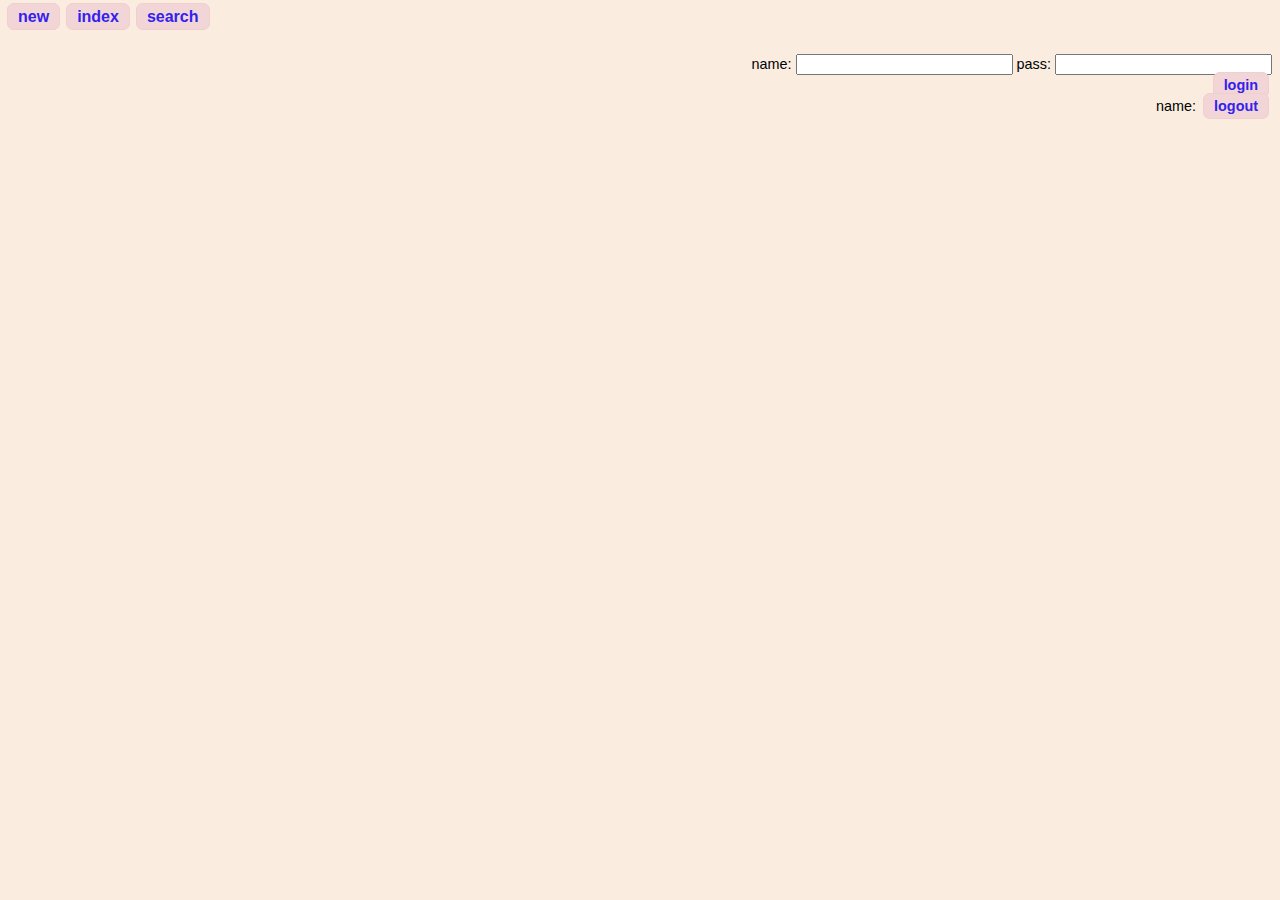
==== couchapp/howmm/_attachments/index.html @ 3fe3a88b "improve login logic" ====
<!DOCTYPE html>
<html manifest="index.manifest">
  <head>
    <title>howmm</title>
    <meta name="viewport" content="width=device-width, initial-scale=1, minimum-scale=1, maximum-scale=1, user-scalable=no" />
    <meta name="apple-mobile-web-app-capable" content="yes" />
    <meta name="apple-mobile-web-app-status-bar-style" content="black" />
    <link rel="stylesheet" href="style/howmm.css" type="text/css">
  </head>
  <body>
    <div id="docs_menu">
      <p></p>
      <p class="lefty">
        <a class="button" href="#/docs/edit/new">new</a>
      </p>
      <p class="lefty">
        <a class="button" href="#/docs">index</a>
      </p>
      <p class="lefty">
        <a class="button" href="#/docs/edit/new">search</a>
      </p>

      <div class="clear"></div>
    </div>

    <div id="docs"></div>
    <div id="docs_message"></div>

    <div class="textright">
      <div id="account">
        <div class="login">
          <div>
            name: <input type="text" size="24" name="name" class="name">
            pass: <input type="text" size="24" name="password" class="password">
          </div>
          <a href="#login" class="button">login</a>
        </div>

        <div class="logout">
          name: <span class="name"></span>
          <a href="#logout" class="button">logout</a>
        </div>
      </div>

      <div id="cssipad"></div>
      <div id="cssiphone"></div>
    </div>

  </body>
  <script src="vendor/couchapp/loader.js"></script>
  <script src="vendor/couchapp/jquery.pathbinder.js"></script>
  <script src="script/arrow.js"></script>
  <script src="script/zaisu.js"></script>
  <script src="script/howmm.js"></script>

  <script type="text/javascript" charset="utf-8">
  $.ready(function(){

    var init_proc = function(){
      if(zaisu.util.is_ios()){
        zaisu.css.loader({
          ios: "style/ios.css",
          ipad: "style/ipad.css",
          iphone: "style/iphone.css"
        });
      }

      $.couch.app(function(app) {
        var docs = new howmm.docs("#docs", app);
        docs.index();
      });
    };

    (new howmm.account("#account"))
    .check_login()
    .next(init_proc)
    .run();

  });
  </script>
</html>
---- couchapp/howmm/_attachments/style/howmm.css ----
body {
  background-color: #FAEDE0;
  font-family: Helvetica, HiraKakuProN-W3, sans-serif;
  line-height:1.4;
  padding:0px;
  margin: 0px;
}

a, a:link, a:visited{
  color: #32E;
  text-decoration: none;
  border-bottom: 1px dotted #98F;
}
a:hover{
  color: #32E;
  text-decoration: underline;
}
a:active{
  color: white;
  background-color: #32E;
}

a.button{
  font-weight: bold;
  border: 1px solid #F2CFCF;
  background-color: #F2D6D7;
  padding: 4px 10px;
  margin: 2px 3px;
  -moz-border-radius:    7px;
  -webkit-border-radius: 7px;
}
a.button:active{
  color: white;
  background-color: #32E;
}

h1 {
  margin: 1px;
}

h2 {
  margin: 1px;
}

.textright {
  text-align: right;
}

.lefty {
  float: left;
}

.clear {
  clear: both;
}

/* --- menu -- */

#docs_menu {
  margin: 0px 0px 0px 0px;
  padding: 6px 0px 8px 4px;
  background: -moz-linear-gradient(top, #E7CFD3, #FAEDE0);　/* Firefox用 */
  background: -webkit-gradient(linear, left top, left bottom, from(#E7CFD3), to(#FAEDE0));　
}

#docs_menu p {
  margin: 0px;
}

#docs_menu h1 {
  font-size: 120%;
  margin: 0px 0px 4px 0px;
  padding: 4px 12px 0px 12px;
}

#docs_menu h2 {
  font-size: 120%;
  margin: 5px 6px;
}

.docs_message span {
  padding: 3px 8px;
  background-color: #FFEE88;
}


/* -- body -- */

#docs{
  margin: 0px 0px 10px 0px;
}

#docs p{
  margin: 1px;
}

#docs small{
  font-size: 90%;
}

#docs h3{
  margin: 0px 10px;
}

#docs .doc{
  margin: 5px 2px 10px 0px;
}

#docs .content{
  margin: 0px 10px;
}

#docs .docs_body{
  margin: 5px 5px;
}

#docs textarea {
  font-size: 100%;
  margin: 0px;
  padding: 4px;
  width: 98%;
  border: 0 none;
  background-color: white;
}


/* -- account -- */
#account {
  font-size: 90%;
  padding: 8px;
}

#account p {
  margin:0px;
}
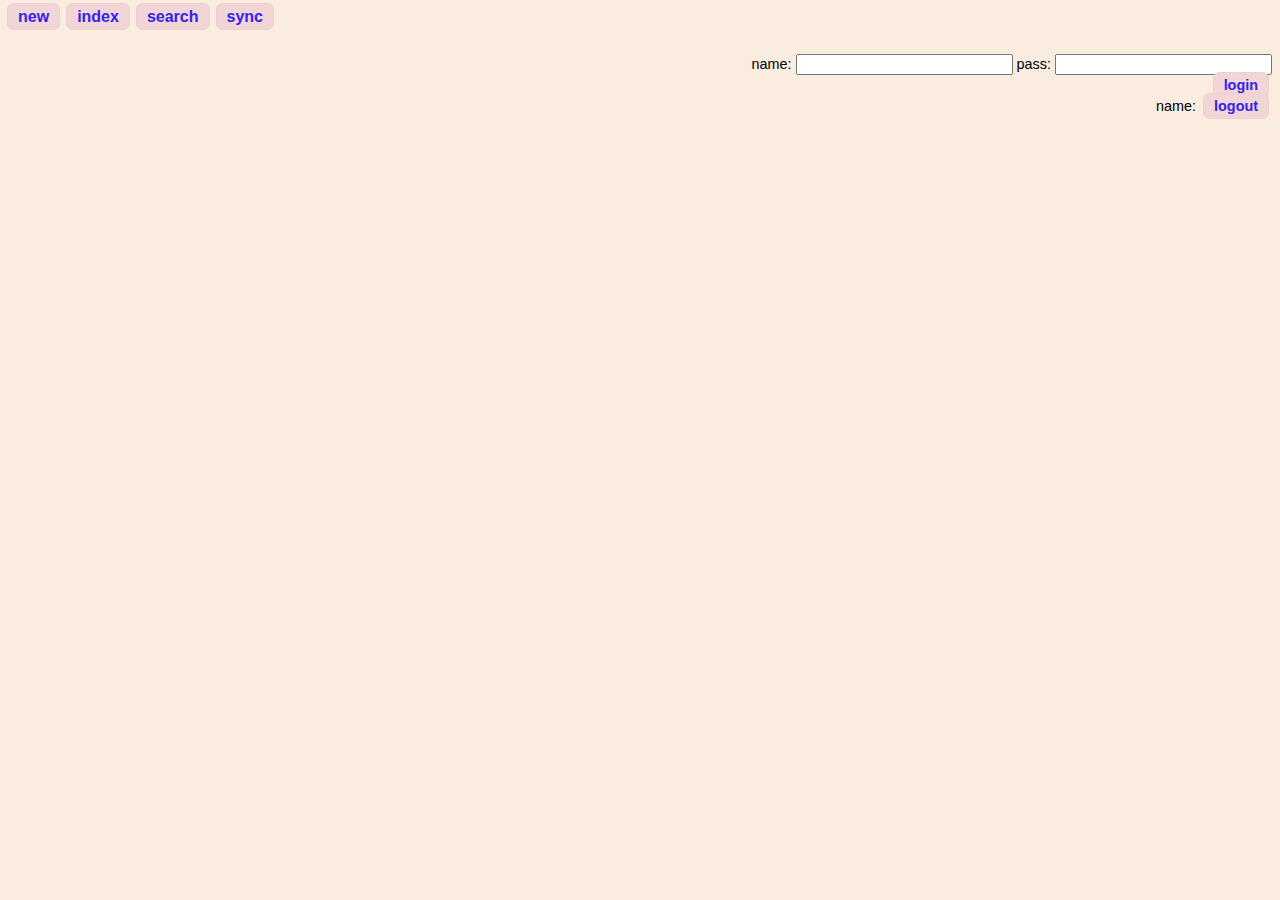
==== commit a0048d63: "Improve cache logic again." ====
--- a/couchapp/howmm/_attachments/index.html
+++ b/couchapp/howmm/_attachments/index.html
@@ -1,5 +1,5 @@
 <!DOCTYPE html>
-<html manifest="index.manifest">
+<html manifest="indexNO.manifest">
   <head>
     <title>howmm</title>
     <meta name="viewport" content="width=device-width, initial-scale=1, minimum-scale=1, maximum-scale=1, user-scalable=no" />
@@ -19,6 +19,9 @@
       <p class="lefty">
         <a class="button" href="#/docs/edit/new">search</a>
       </p>
+      <p class="lefty">
+        <a class="button to_sync" href="javascript:void(0);">sync</a>
+      </p>
 
       <div class="clear"></div>
     </div>
@@ -28,6 +31,8 @@
 
     <div class="textright">
       <div id="account">
+        <div class="online_message"></div>
+
         <div class="login">
           <div>
             name: <input type="text" size="24" name="name" class="name">
@@ -50,11 +55,15 @@
   <script src="vendor/couchapp/loader.js"></script>
   <script src="vendor/couchapp/jquery.pathbinder.js"></script>
   <script src="script/arrow.js"></script>
+  <script src="script/zaisu.util.js"></script>
+  <script src="script/zaisu.doc.js"></script>
+  <script src="script/zaisu.local.js"></script>
+  <script src="script/zaisu.session.js"></script>
   <script src="script/zaisu.js"></script>
   <script src="script/howmm.js"></script>
 
   <script type="text/javascript" charset="utf-8">
-  $.ready(function(){
+  $("document").ready(function(){
 
     var init_proc = function(){
       if(zaisu.util.is_ios()){
@@ -64,18 +73,23 @@
           iphone: "style/iphone.css"
         });
       }
-
       $.couch.app(function(app) {
         var docs = new howmm.docs("#docs", app);
         docs.index();
       });
-    };
+    }
 
-    (new howmm.account("#account"))
-    .check_login()
-    .next(init_proc)
-    .run();
+    //Controller
+    var session = zaisu.Session.current;
+    var account = new howmm.account("#account", session);
 
+    //UI
+    $("a.to_sync").click(howmm.db.check_change);
+
+    session
+      .aCheck_login
+      .next(init_proc)
+      .run();
   });
   </script>
 </html>
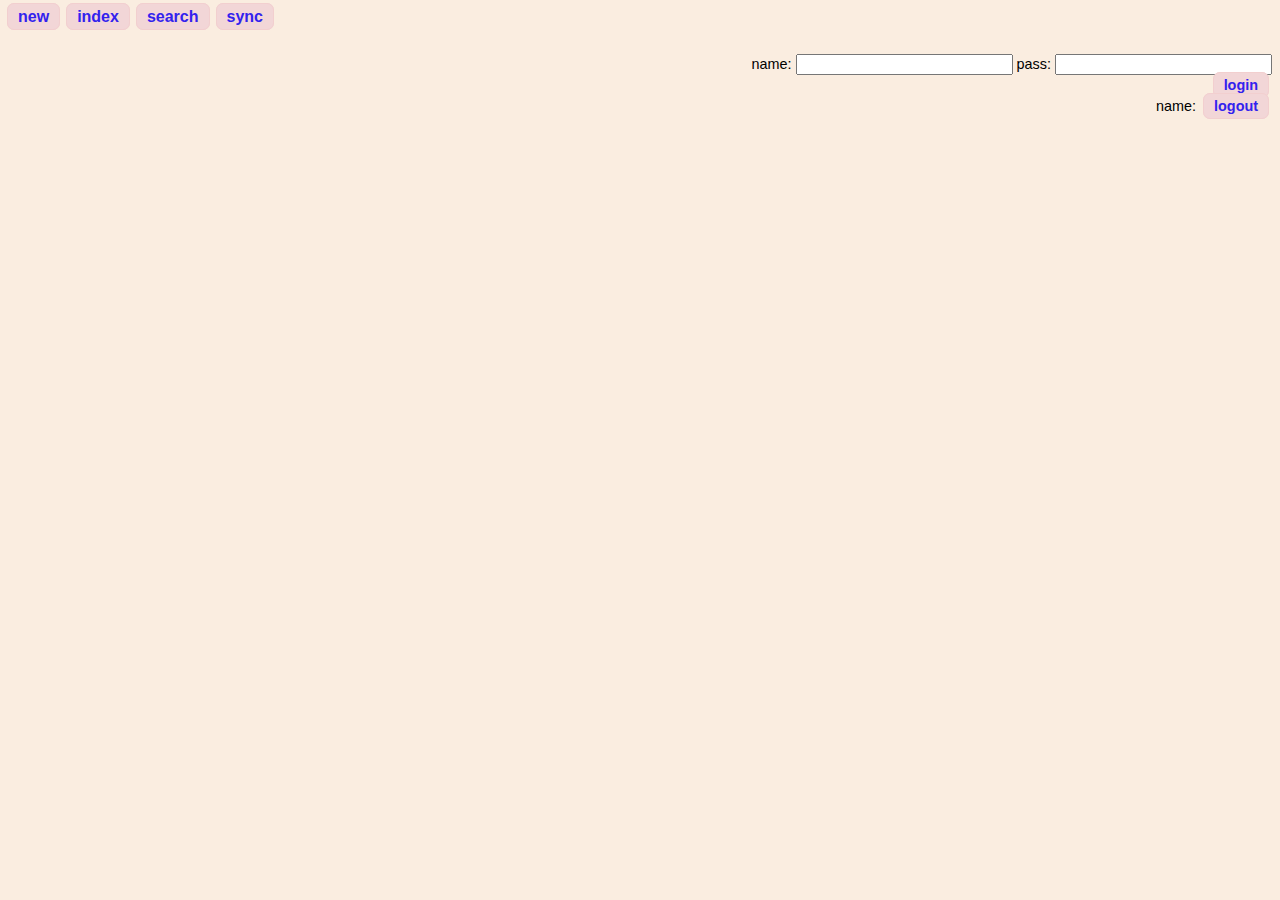
==== commit 1c239a08: "improve cache logic, again" ====
--- a/couchapp/howmm/_attachments/index.html
+++ b/couchapp/howmm/_attachments/index.html
@@ -59,6 +59,7 @@
   <script src="script/zaisu.doc.js"></script>
   <script src="script/zaisu.local.js"></script>
   <script src="script/zaisu.session.js"></script>
+  <script src="script/zaisu.sync.js"></script>
   <script src="script/zaisu.js"></script>
   <script src="script/howmm.js"></script>
 
@@ -84,7 +85,7 @@
     var account = new howmm.account("#account", session);
 
     //UI
-    $("a.to_sync").click(howmm.db.check_change);
+    $("a.to_sync").click(howmm.db.sync.sync_run);
 
     session
       .aCheck_login
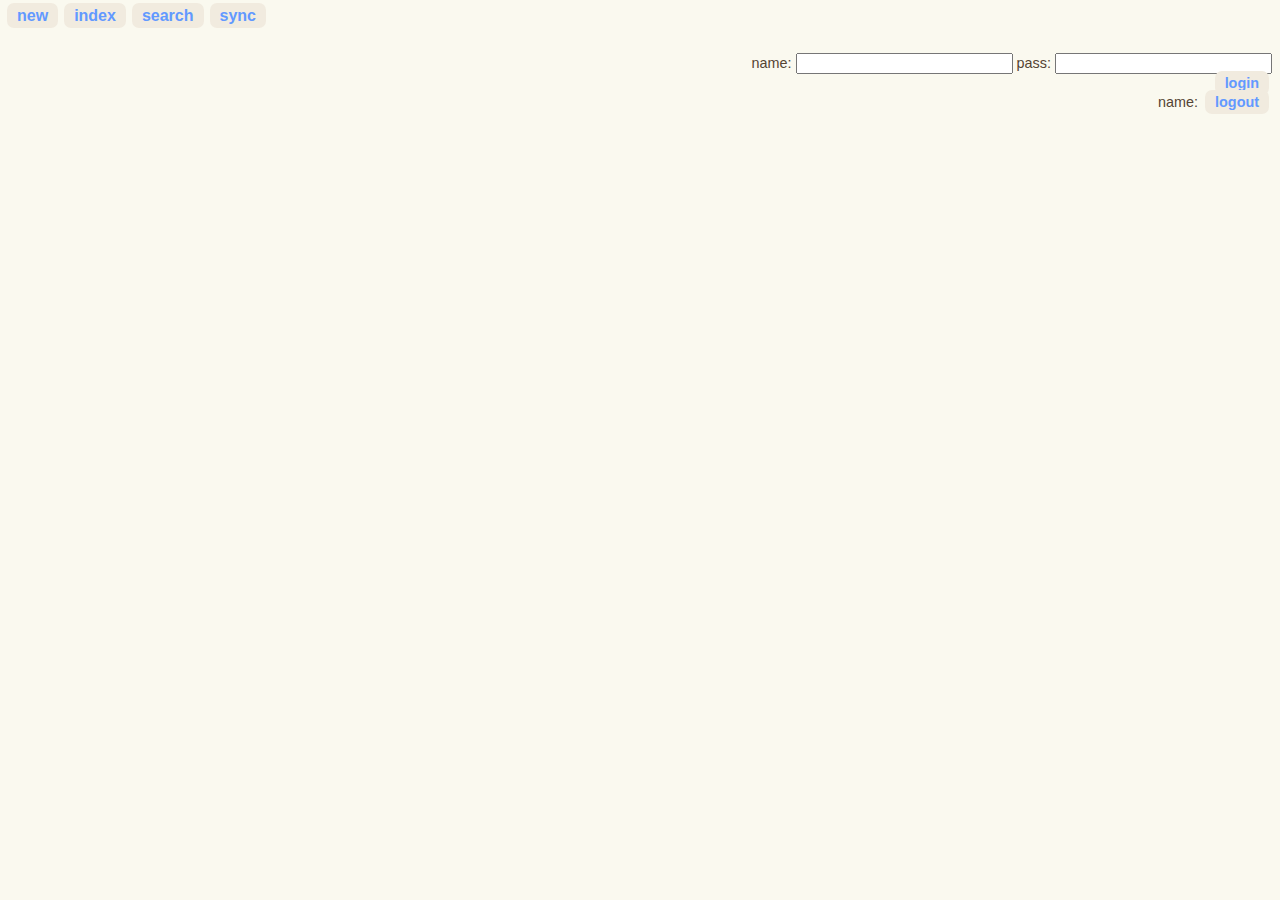
==== commit f06d2a9e: "Improve UI" ====
--- a/couchapp/howmm/_attachments/index.html
+++ b/couchapp/howmm/_attachments/index.html
@@ -2,6 +2,7 @@
 <html manifest="indexNO.manifest">
   <head>
     <title>howmm</title>
+    <meta charset="utf-8">
     <meta name="viewport" content="width=device-width, initial-scale=1, minimum-scale=1, maximum-scale=1, user-scalable=no" />
     <meta name="apple-mobile-web-app-capable" content="yes" />
     <meta name="apple-mobile-web-app-status-bar-style" content="black" />
@@ -66,31 +67,30 @@
   <script type="text/javascript" charset="utf-8">
   $("document").ready(function(){
 
-    var init_proc = function(){
-      if(zaisu.util.is_ios()){
-        zaisu.css.loader({
-          ios: "style/ios.css",
-          ipad: "style/ipad.css",
-          iphone: "style/iphone.css"
-        });
-      }
-      $.couch.app(function(app) {
-        var docs = new howmm.docs("#docs", app);
-        docs.index();
+    //remove Cahce
+    howmm.db.cache.remove('_design/howmm', console.log);
+
+    //load CSS
+    if(zaisu.util.is_ios()){
+      zaisu.css.loader({
+        ios: "style/ios.css", ipad: "style/ipad.css", iphone: "style/iphone.css"
       });
     }
 
-    //Controller
+    //Session service
     var session = zaisu.Session.current;
     var account = new howmm.account("#account", session);
+    //session.aCheck_login.next(init_proc).run();
 
-    //UI
+    //Sync service
     $("a.to_sync").click(howmm.db.sync.sync_run);
 
-    session
-      .aCheck_login
-      .next(init_proc)
-      .run();
+    //Start CouchApp
+    $.couch.app(function(app) {
+      var docs = new howmm.docs("#docs", app);
+      docs.local_index();
+    });
+
   });
   </script>
 </html>
--- a/couchapp/howmm/_attachments/style/howmm.css
+++ b/couchapp/howmm/_attachments/style/howmm.css
@@ -1,17 +1,19 @@
 body {
-  background-color: #FAEDE0;
+  color: #543;
+  background-color: #FAF9EF;
   font-family: Helvetica, HiraKakuProN-W3, sans-serif;
-  line-height:1.4;
+  line-height:1.3;
   padding:0px;
   margin: 0px;
 }
 
 a, a:link, a:visited{
-  color: #32E;
+  color: #6299FF;
   text-decoration: none;
-  border-bottom: 1px dotted #98F;
+  border-bottom: 1px dotted #5491FF;
 }
 a:hover{
+  font-weight: bold;
   color: #32E;
   text-decoration: underline;
 }
@@ -22,9 +24,9 @@
 
 a.button{
   font-weight: bold;
-  border: 1px solid #F2CFCF;
-  background-color: #F2D6D7;
-  padding: 4px 10px;
+  border: 0px;
+  background-color: #F1EBDF;
+    padding: 4px 10px;
   margin: 2px 3px;
   -moz-border-radius:    7px;
   -webkit-border-radius: 7px;
@@ -46,6 +48,10 @@
   text-align: right;
 }
 
+.righty {
+  float: right;
+}
+
 .lefty {
   float: left;
 }
@@ -59,8 +65,10 @@
 #docs_menu {
   margin: 0px 0px 0px 0px;
   padding: 6px 0px 8px 4px;
-  background: -moz-linear-gradient(top, #E7CFD3, #FAEDE0);　/* Firefox用 */
-  background: -webkit-gradient(linear, left top, left bottom, from(#E7CFD3), to(#FAEDE0));　
+  /*
+  background: -moz-linear-gradient(top, #E7CFD3, #FAEDE0);
+  background: -webkit-gradient(linear, left top, left bottom, from(#E7CFD3), to(#FAEDE0));
+  */
 }
 
 #docs_menu p {
@@ -103,7 +111,8 @@
 }
 
 #docs .doc{
-  margin: 5px 2px 10px 0px;
+  border-top:1px solid #EAE5D5;
+  padding: 5px 0px 5px 0px;
 }
 
 #docs .content{
@@ -111,14 +120,18 @@
 }
 
 #docs .docs_body{
-  margin: 5px 5px;
+  max-height: 17em;
+  overflow: hidden;
+  padding: 5px 5px 16px 5px;
 }
 
 #docs textarea {
+  line-height:1.3;
   font-size: 100%;
+  font-family: Helvetica, HiraKakuProN-W3, sans-serif;
   margin: 0px;
-  padding: 4px;
-  width: 98%;
+  padding: 5px 15px;
+  width: 97%;
   border: 0 none;
   background-color: white;
 }
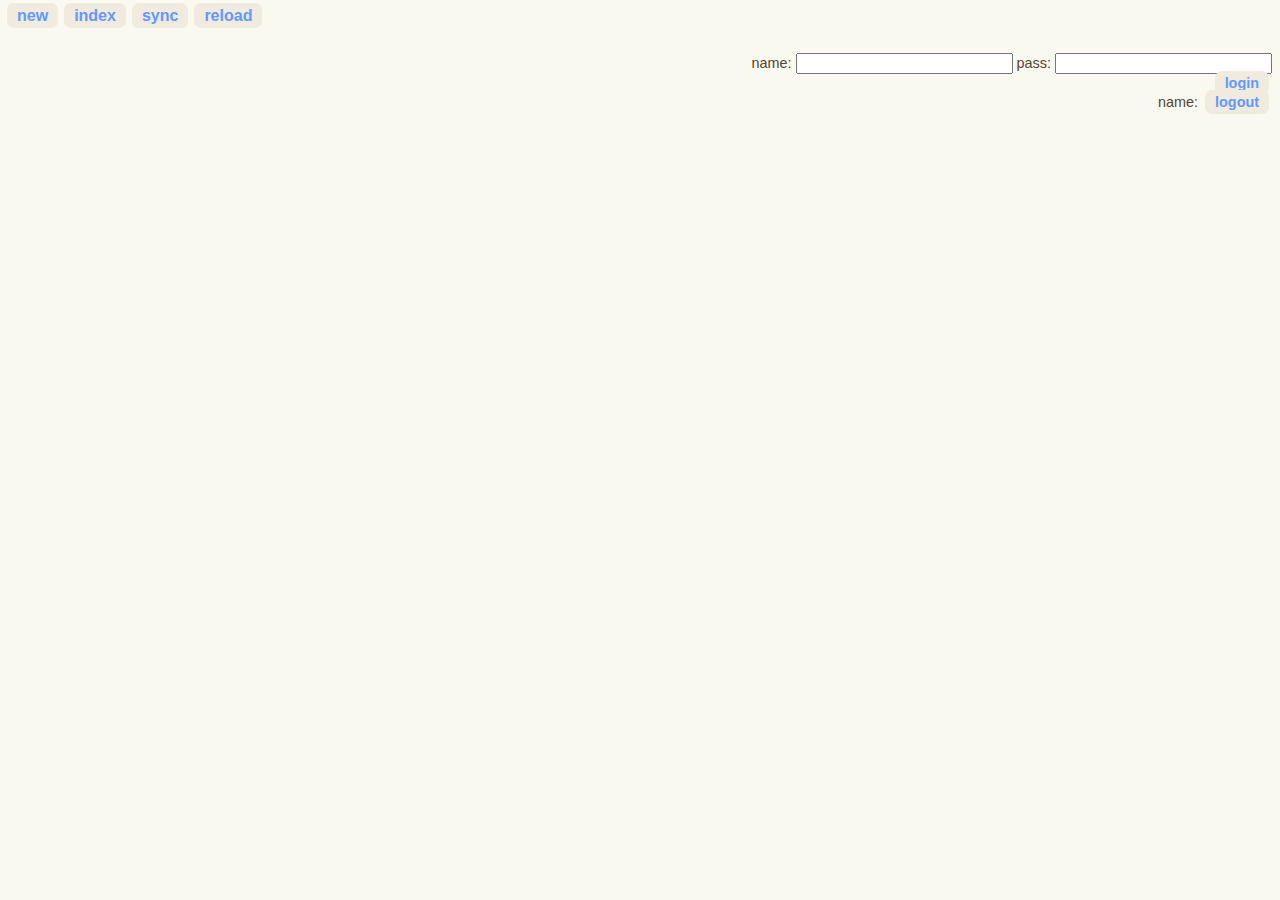
==== commit 46de0d3c: "Add groonga in order to search text" ====
--- a/couchapp/howmm/_attachments/index.html
+++ b/couchapp/howmm/_attachments/index.html
@@ -1,5 +1,5 @@
 <!DOCTYPE html>
-<html manifest="indexNO.manifest">
+<html manifest="index.manifest">
   <head>
     <title>howmm</title>
     <meta charset="utf-8">
@@ -18,10 +18,10 @@
         <a class="button" href="#/docs">index</a>
       </p>
       <p class="lefty">
-        <a class="button" href="#/docs/edit/new">search</a>
+        <a class="button to_sync" href="javascript:void(0);">sync</a>
       </p>
       <p class="lefty">
-        <a class="button to_sync" href="javascript:void(0);">sync</a>
+        <a class="button to_refresh" href="javascript:void(0);">reload</a>
       </p>
 
       <div class="clear"></div>
@@ -67,8 +67,8 @@
   <script type="text/javascript" charset="utf-8">
   $("document").ready(function(){
 
-    //remove Cahce
-    howmm.db.cache.remove('_design/howmm', console.log);
+    //DEV
+    //howmm.db.cache.remove('_design/howmm', console.log);
 
     //load CSS
     if(zaisu.util.is_ios()){
@@ -80,10 +80,14 @@
     //Session service
     var session = zaisu.Session.current;
     var account = new howmm.account("#account", session);
-    //session.aCheck_login.next(init_proc).run();
 
     //Sync service
     $("a.to_sync").click(howmm.db.sync.sync_run);
+
+    //Clear cache
+    $("a.to_refresh").click(function(){
+      howmm.db.cache.remove('_design/howmm', console.log);
+    });
 
     //Start CouchApp
     $.couch.app(function(app) {
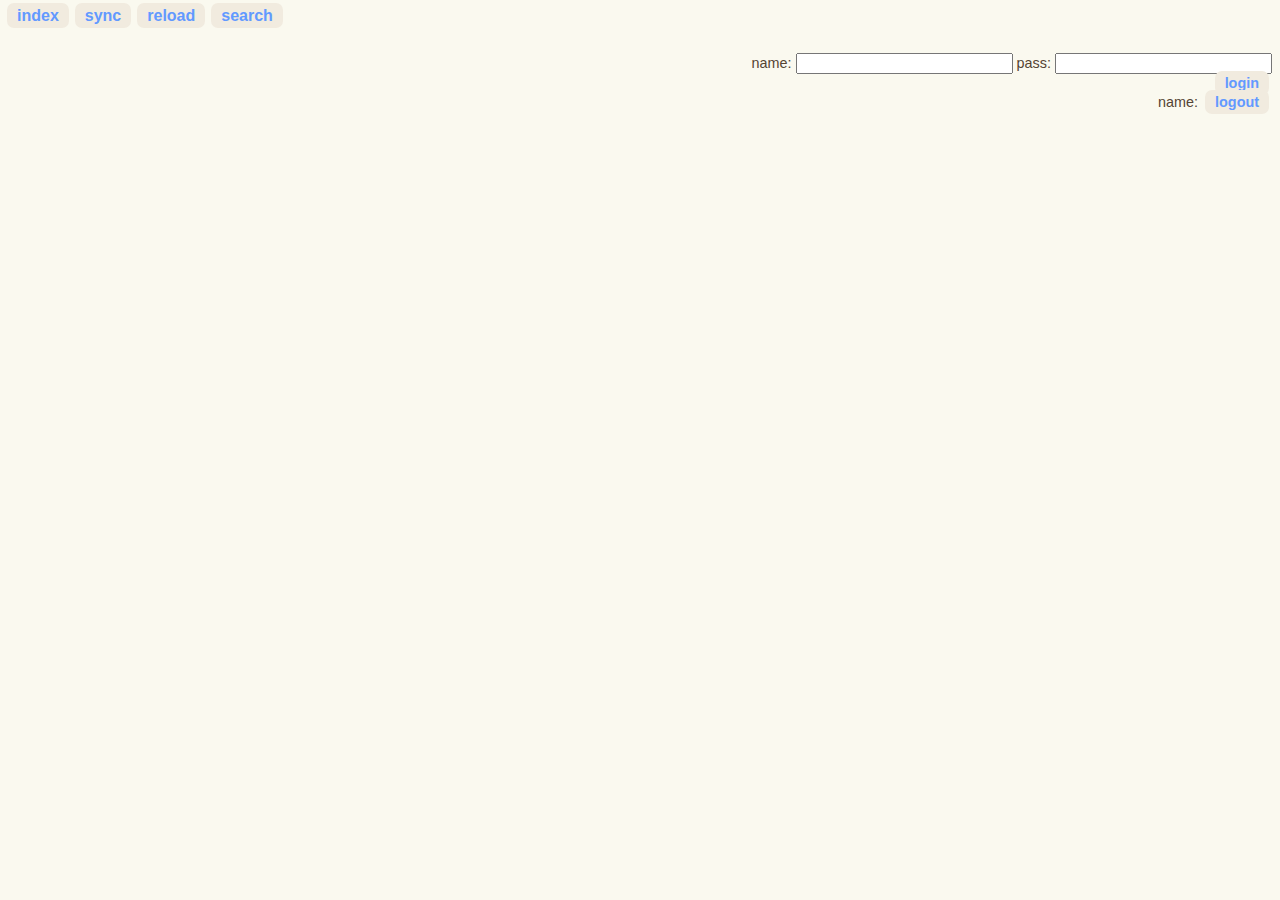
==== commit 6be56145: "add search view and UI" ====
--- a/couchapp/howmm/_attachments/index.html
+++ b/couchapp/howmm/_attachments/index.html
@@ -12,10 +12,7 @@
     <div id="docs_menu">
       <p></p>
       <p class="lefty">
-        <a class="button" href="#/docs/edit/new">new</a>
-      </p>
-      <p class="lefty">
-        <a class="button" href="#/docs">index</a>
+        <a class="button to_index" href="javascript:void(0);">index</a>
       </p>
       <p class="lefty">
         <a class="button to_sync" href="javascript:void(0);">sync</a>
@@ -23,7 +20,9 @@
       <p class="lefty">
         <a class="button to_refresh" href="javascript:void(0);">reload</a>
       </p>
-
+      <p class="lefty">
+        <a class="button to_search" href="javascript:void(0);">search</a>
+      </p>
       <div class="clear"></div>
     </div>
 
@@ -66,10 +65,6 @@
 
   <script type="text/javascript" charset="utf-8">
   $("document").ready(function(){
-
-    //DEV
-    //howmm.db.cache.remove('_design/howmm', console.log);
-
     //load CSS
     if(zaisu.util.is_ios()){
       zaisu.css.loader({
@@ -81,17 +76,31 @@
     var session = zaisu.Session.current;
     var account = new howmm.account("#account", session);
 
-    //Sync service
-    $("a.to_sync").click(howmm.db.sync.sync_run);
-
-    //Clear cache
-    $("a.to_refresh").click(function(){
+    //Dev environtment
+    var design_cache_clear = function(){
       howmm.db.cache.remove('_design/howmm', console.log);
-    });
+    }
+    if(howmm.db.name == 'howm_dev'){
+      design_cache_clear();
+    }
 
     //Start CouchApp
     $.couch.app(function(app) {
       var docs = new howmm.docs("#docs", app);
+      howmm.current_docs = docs;
+
+      //Index service
+      $("a.to_index").click(docs.index);
+
+      //search service
+      $("a.to_search").click(docs.search);
+
+      //Sync service
+      $("a.to_sync").click(howmm.db.sync.sync_run);
+
+      //Clear cache
+      $("a.to_refresh").click(design_cache_clear);
+
       docs.local_index();
     });
 
